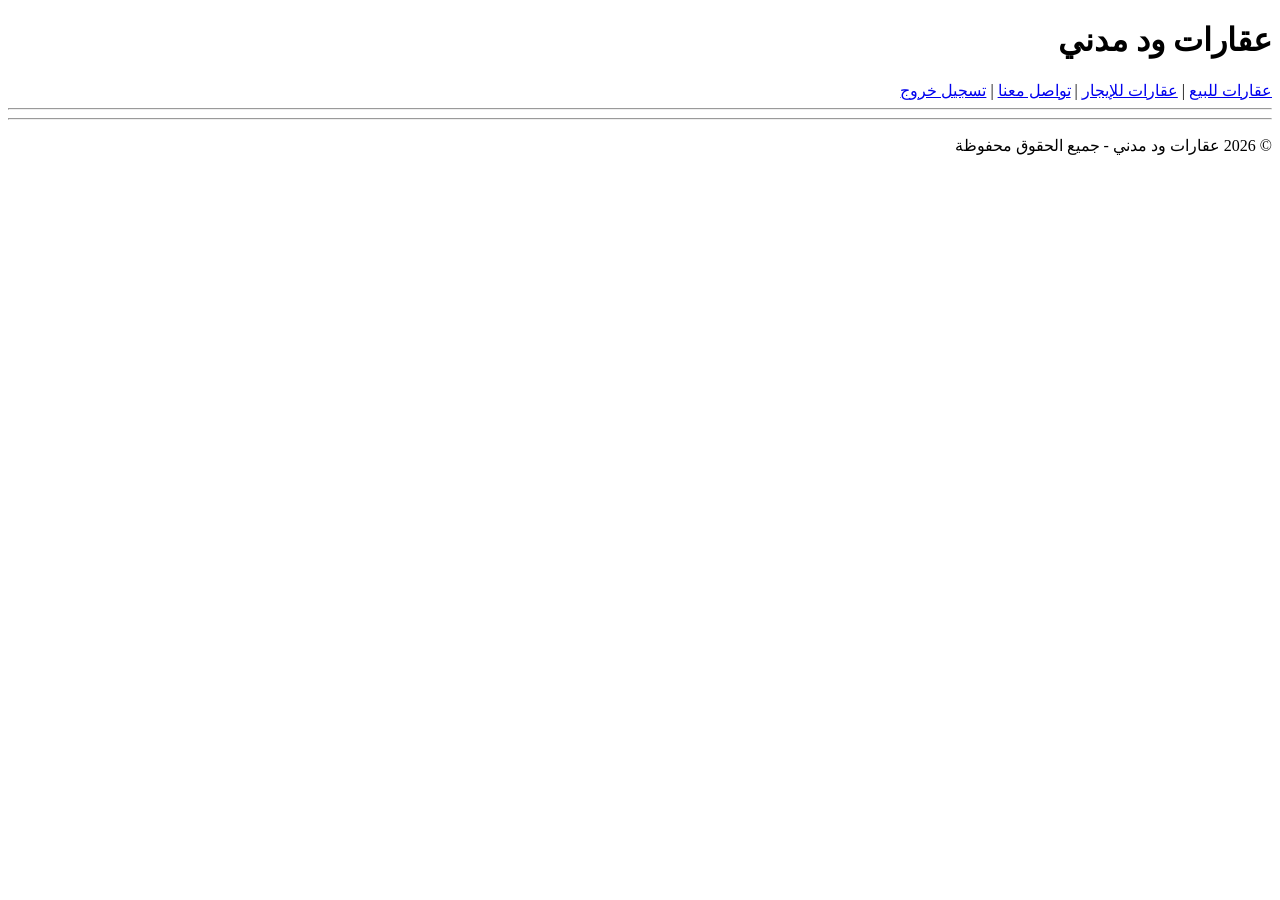
==== index.html @ eaf23f2b "Create index.html" ====
<!DOCTYPE html>
<html lang="ar" dir="rtl">
<head>
    <meta charset="UTF-8">
    <meta name="viewport" content="width=device-width, initial-scale=1.0">
    <title>عقارات ود مدني - عقارات للبيع</title>
</head>
<body>

    <!-- الترويسة التي تحتوي على القوائم وزر تسجيل الخروج -->
    <header>
        <h1>عقارات ود مدني</h1>
        <nav>
            <a href="properties.html">عقارات للبيع</a> | 
            <a href="rent.html">عقارات للإيجار</a> | 
            <a href="contact.html">تواصل معنا</a> |
            <a href="index.html" id="logout-link">تسجيل خروج</a>
        </nav>
    </header>

    <hr>

    <main>
        <!-- محتوى الصفحة هنا -->
    </main>

    <hr>

    <footer>
        <p>&copy; 2026 عقارات ود مدني - جميع الحقوق محفوظة</p>
    </footer>

</body>
</html>
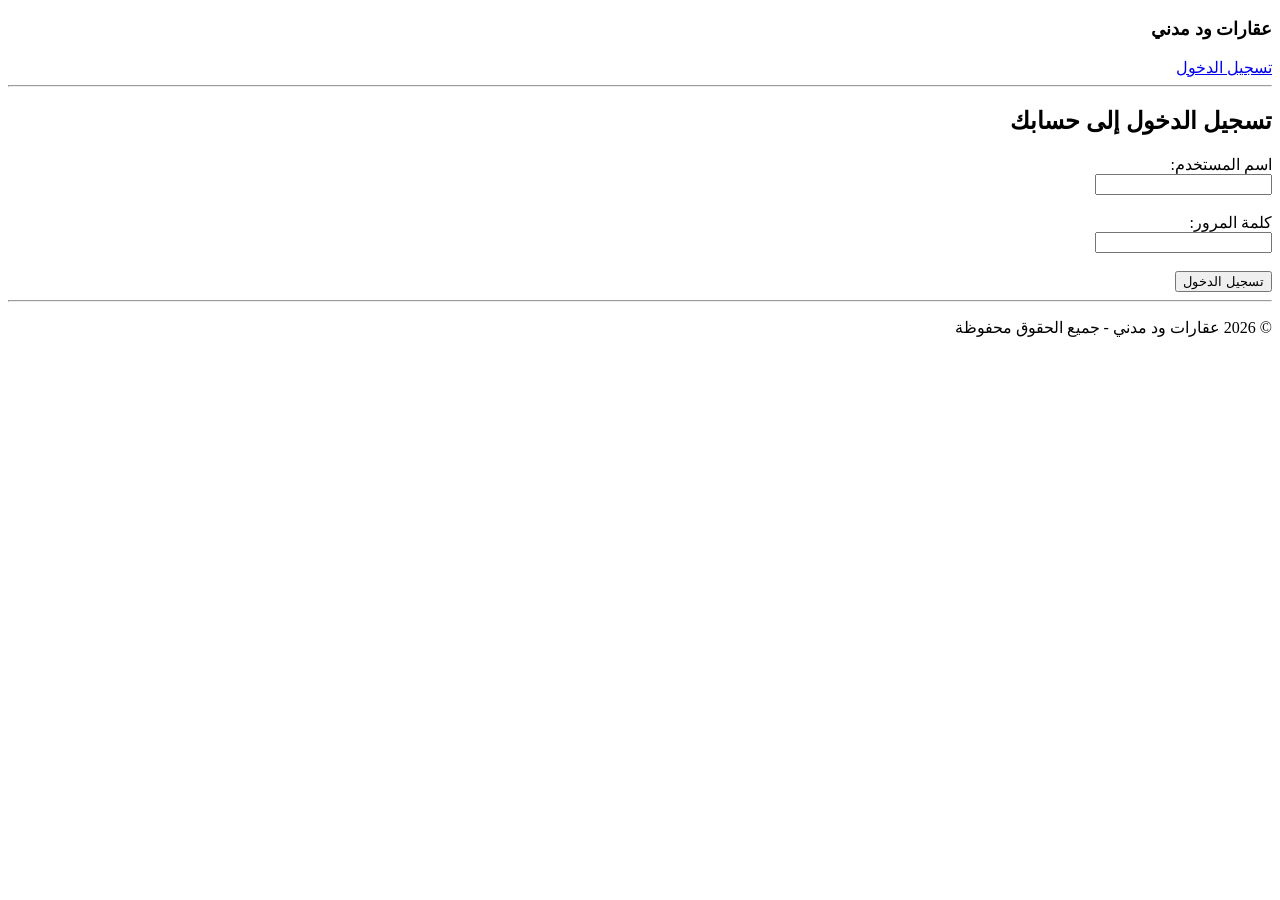
==== commit e5afe5de: "Create index.html" ====
--- a/index.html
+++ b/index.html
@@ -3,25 +3,38 @@
 <head>
     <meta charset="UTF-8">
     <meta name="viewport" content="width=device-width, initial-scale=1.0">
-    <title>عقارات ود مدني - عقارات للبيع</title>
+    <title>عقارات ود مدني - تسجيل الدخول</title>
 </head>
 <body>
 
-    <!-- الترويسة التي تحتوي على القوائم وزر تسجيل الخروج -->
+    <!-- الترويسة بالعنوان العادي وبدون قوائم علوية -->
     <header>
-        <h1>عقارات ود مدني</h1>
+        <p style="font-weight: bold; font-size: 18px;">عقارات ود مدني</p>
         <nav>
-            <a href="properties.html">عقارات للبيع</a> | 
-            <a href="rent.html">عقارات للإيجار</a> | 
-            <a href="contact.html">تواصل معنا</a> |
-            <a href="index.html" id="logout-link">تسجيل خروج</a>
+            <a href="index.html">تسجيل الدخول</a>
         </nav>
     </header>
 
     <hr>
 
+    <!-- نموذج تسجيل الدخول -->
     <main>
-        <!-- محتوى الصفحة هنا -->
+        <h2>تسجيل الدخول إلى حسابك</h2>
+        <form id="login-form">
+            <div>
+                <label for="username">اسم المستخدم:</label><br>
+                <input type="text" id="username" name="username" required>
+            </div>
+            <br>
+            <div>
+                <label for="password">كلمة المرور:</label><br>
+                <input type="password" id="password" name="password" required>
+            </div>
+            <br>
+            <div>
+                <button type="submit" id="login-btn">تسجيل الدخول</button>
+            </div>
+        </form>
     </main>
 
     <hr>
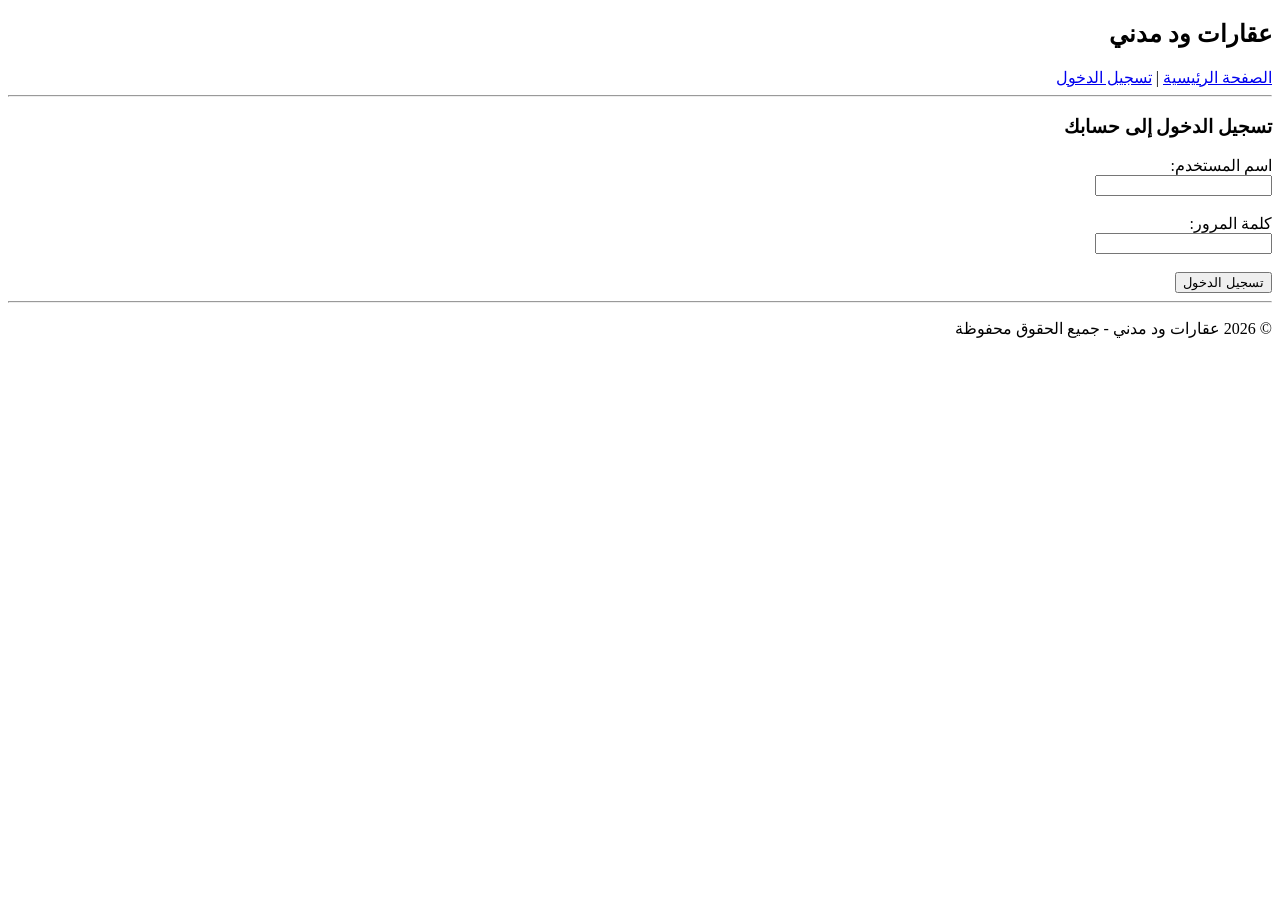
==== commit a8d91ed4: "Create index.html" ====
--- a/index.html
+++ b/index.html
@@ -7,10 +7,11 @@
 </head>
 <body>
 
-    <!-- الترويسة بالعنوان العادي وبدون قوائم علوية -->
+    <!-- الترويسة: اسم الموقع يرجع للصفحة الرئيسية + رابط تسجيل الدخول -->
     <header>
-        <p style="font-weight: bold; font-size: 18px;">عقارات ود مدني</p>
+        <h2><a href="index.html" style="text-decoration: none; color: black;">عقارات ود مدني</a></h2>
         <nav>
+            <a href="index.html">الصفحة الرئيسية</a> | 
             <a href="index.html">تسجيل الدخول</a>
         </nav>
     </header>
@@ -19,7 +20,7 @@
 
     <!-- نموذج تسجيل الدخول -->
     <main>
-        <h2>تسجيل الدخول إلى حسابك</h2>
+        <h3>تسجيل الدخول إلى حسابك</h3>
         <form id="login-form">
             <div>
                 <label for="username">اسم المستخدم:</label><br>
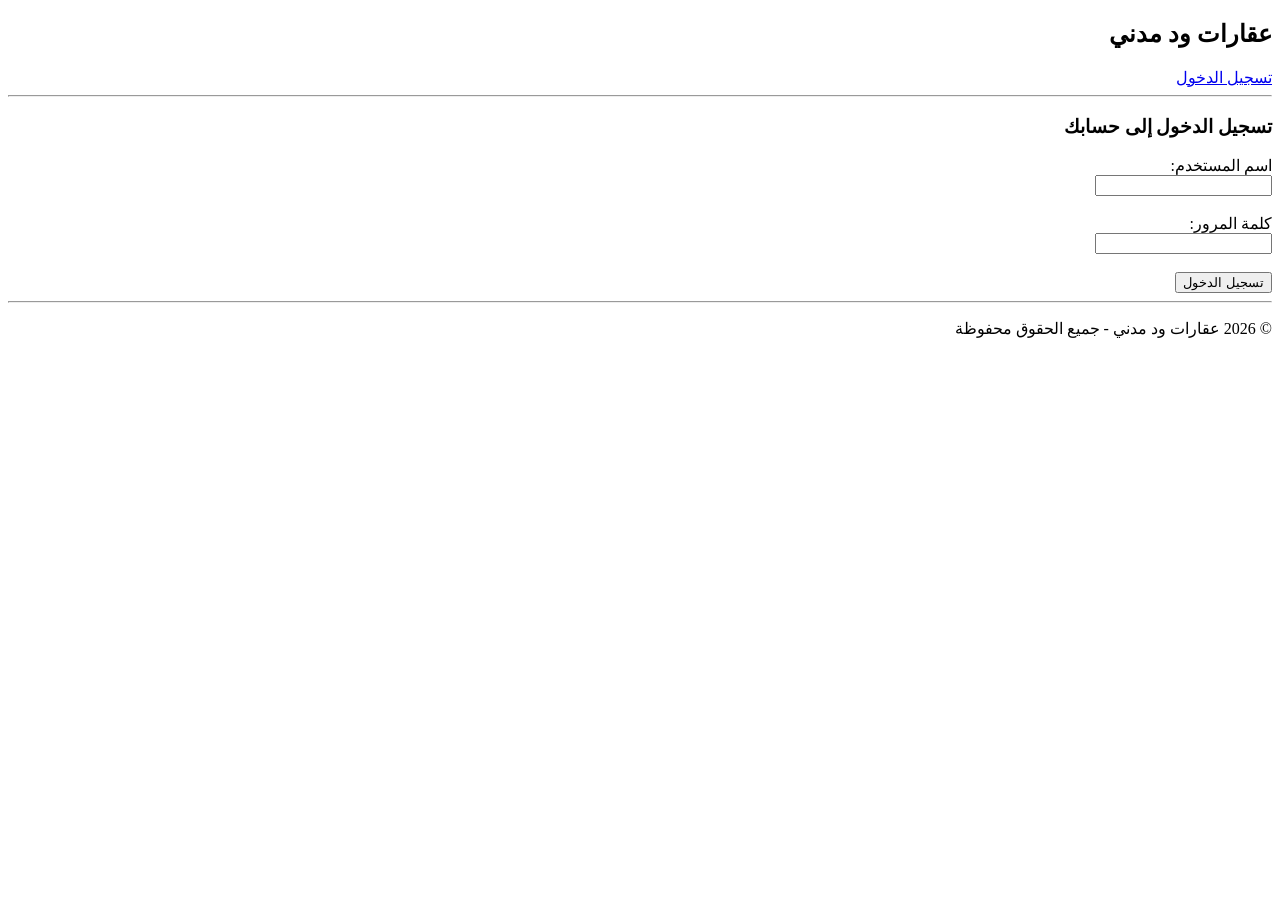
==== commit 34ded16a: "Create index.html" ====
--- a/index.html
+++ b/index.html
@@ -7,21 +7,18 @@
 </head>
 <body>
 
-    <!-- الترويسة: اسم الموقع يرجع للصفحة الرئيسية + رابط تسجيل الدخول -->
     <header>
         <h2><a href="index.html" style="text-decoration: none; color: black;">عقارات ود مدني</a></h2>
         <nav>
-            <a href="index.html">الصفحة الرئيسية</a> | 
-            <a href="index.html">تسجيل الدخول</a>
+            <a href="properties.html">تسجيل الدخول</a>
         </nav>
     </header>
 
     <hr>
 
-    <!-- نموذج تسجيل الدخول -->
     <main>
         <h3>تسجيل الدخول إلى حسابك</h3>
-        <form id="login-form">
+        <form action="properties.html" method="get">
             <div>
                 <label for="username">اسم المستخدم:</label><br>
                 <input type="text" id="username" name="username" required>
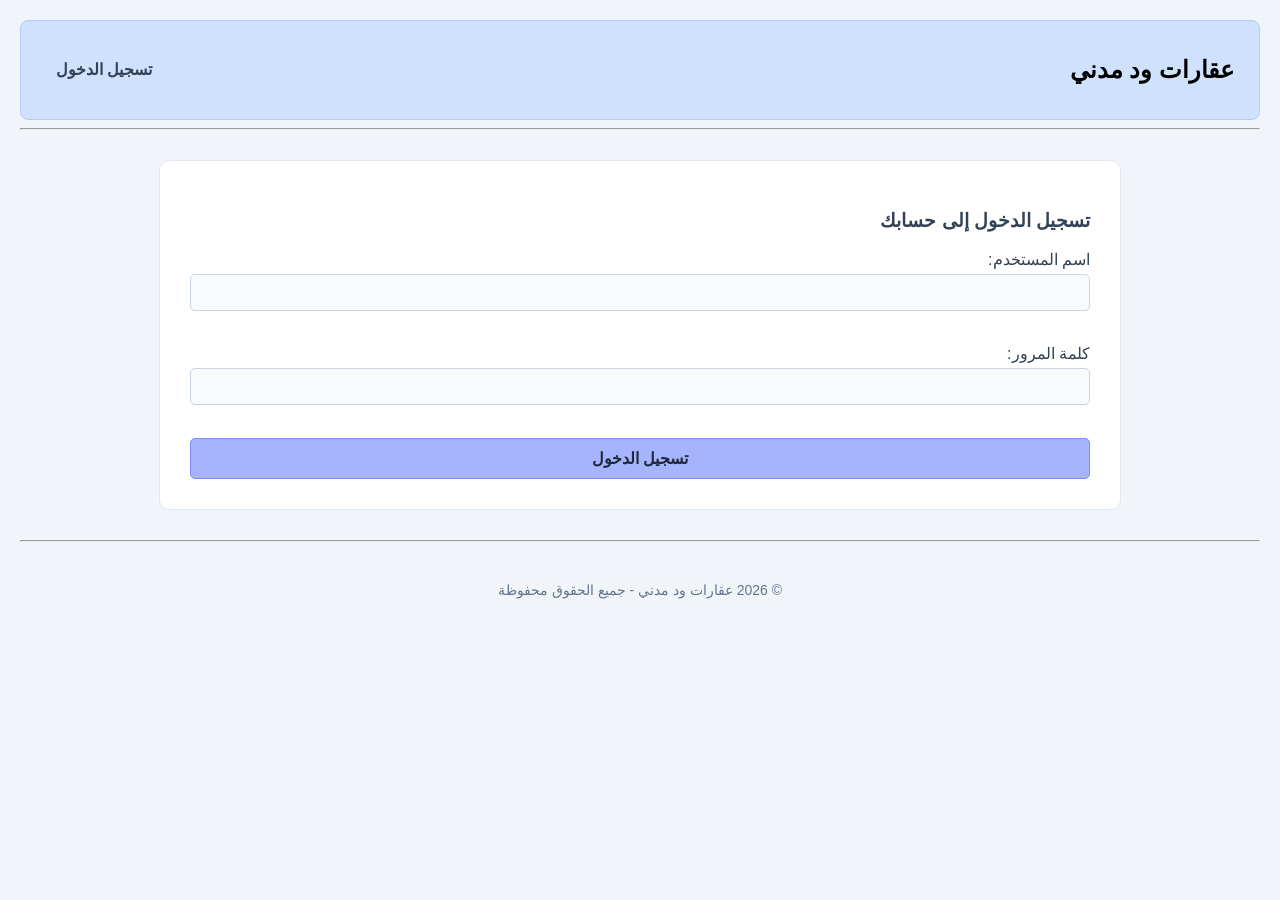
==== commit 4bf84113: "Update index.html" ====
--- a/index.html
+++ b/index.html
@@ -4,6 +4,8 @@
     <meta charset="UTF-8">
     <meta name="viewport" content="width=device-width, initial-scale=1.0">
     <title>عقارات ود مدني - تسجيل الدخول</title>
+<link rel="stylesheet" href="css/style.css">
+
 </head>
 <body>
 
--- a/css/style.css
+++ b/css/style.css
@@ -0,0 +1,122 @@
+/* ==========================================
+   تنسيق عقارات ود مدني (بيبي بلو ورمادي فقط)
+   ========================================== */
+
+body {
+    font-family: 'Segoe UI', Tahoma, Geneva, Verdana, sans-serif;
+    background-color: #f1f5f9; /* رمادي هادئ جداً */
+    color: #334155; /* رمادي داكن للنصوص لسهولة القراءة */
+    margin: 0;
+    padding: 20px;
+    direction: rtl;
+}
+
+/* الترويسة والقوائم العلوية (بيبي بلو) */
+header {
+    background-color: #d0e1fd; /* بيبي بلو أنيق */
+    padding: 15px 25px;
+    border-radius: 8px;
+    display: flex;
+    justify-content: space-between;
+    align-items: center;
+    border: 1px solid #b3ccfc;
+}
+
+header h2 a {
+    text-decoration: none;
+    color: #1e3a8a; /* رمادي مائل للزرقة الهادئة */
+}
+
+nav a {
+    text-decoration: none;
+    color: #334155;
+    font-weight: 600;
+    margin-left: 10px;
+    margin-right: 10px;
+}
+
+nav a:hover {
+    color: #1e3a8a;
+}
+
+/* المحتوى الرئيسي (أبيض وخلفية رمادية خفيفة) */
+main {
+    background-color: #ffffff;
+    max-width: 900px;
+    margin: 30px auto;
+    padding: 30px;
+    border-radius: 10px;
+    border: 1px solid #e2e8f0;
+}
+
+/* الجداول */
+table {
+    width: 100%;
+    border-collapse: collapse;
+    margin-top: 20px;
+}
+
+th, td {
+    border: 1px solid #cbd5e1;
+    padding: 12px;
+    text-align: right;
+}
+
+th {
+    background-color: #e2e8f0; /* رمادي فاتح للترويسة */
+    color: #1e293b;
+}
+
+tr:nth-child(even) {
+    background-color: #f8fafc; /* رمادي فاتح جداً للتبادل */
+}
+
+/* مربعات الإدخال */
+input[type="text"], 
+input[type="password"], 
+input[type="email"], 
+textarea {
+    width: 100%;
+    padding: 10px;
+    margin-top: 5px;
+    margin-bottom: 15px;
+    border: 1px solid #cbd5e1;
+    border-radius: 5px;
+    box-sizing: border-box;
+    background-color: #f8fafc;
+}
+
+/* الأزرار بلون البيبي بلو الهادئ */
+button {
+    background-color: #a5b4fc; /* بيبي بلو متناسق */
+    color: #1e293b; /* نص رمادي داكن واضح */
+    border: 1px solid #818cf8;
+    padding: 10px 20px;
+    border-radius: 5px;
+    font-size: 16px;
+    font-weight: bold;
+    cursor: pointer;
+    width: 100%;
+}
+
+button:hover {
+    background-color: #818cf8; /* بيبي بلو أغمق قليلاً عند المرور */
+    color: #ffffff;
+}
+
+/* القوائم والنقاط */
+ul {
+    line-height: 1.8;
+    background-color: #f8fafc;
+    padding: 15px 30px;
+    border-radius: 8px;
+    border: 1px solid #e2e8f0;
+}
+
+/* تذييل الصفحة */
+footer {
+    text-align: center;
+    margin-top: 40px;
+    color: #64748b; /* رمادي هادئ */
+    font-size: 14px;
+}
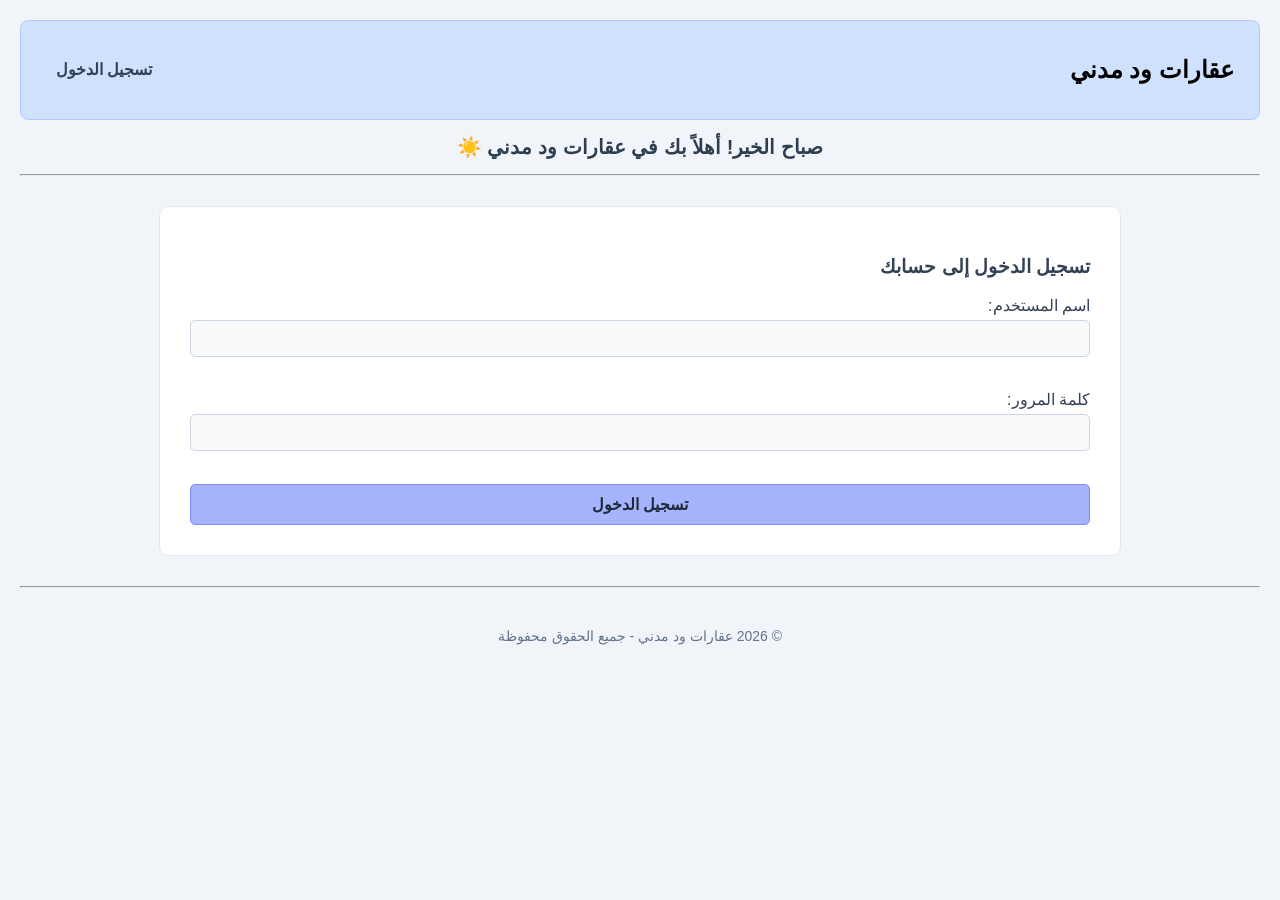
==== commit 46843831: "Update index.html" ====
--- a/index.html
+++ b/index.html
@@ -15,6 +15,7 @@
             <a href="properties.html">تسجيل الدخول</a>
         </nav>
     </header>
+<h2 id="welcome-msg" style="color: #2c3e50; font-size: 20px; text-align: center; margin: 15px 0;"></h2>
 
     <hr>
 
@@ -42,6 +43,7 @@
     <footer>
         <p>&copy; 2026 عقارات ود مدني - جميع الحقوق محفوظة</p>
     </footer>
+<script src="js/main.js"></script>
 
 </body>
 </html>
--- a/css/style.css
+++ b/css/style.css
@@ -120,3 +120,39 @@
     color: #64748b; /* رمادي هادئ */
     font-size: 14px;
 }
+/* ==========================================
+   التجاوب مع أحجام الشاشات المختلفة (Responsive)
+   ========================================== */
+
+@media screen and (max-width: 768px) {
+    body {
+        padding: 10px;
+    }
+    
+    header {
+        flex-direction: column;
+        text-align: center;
+        gap: 10px;
+    }
+    
+    nav {
+        display: flex;
+        flex-wrap: wrap;
+        justify-content: center;
+        gap: 5px;
+    }
+
+    main {
+        padding: 15px;
+        margin: 15px auto;
+    }
+
+    table {
+        font-size: 14px;
+    }
+    
+    th, td {
+        padding: 8px;
+    }
+}
+
